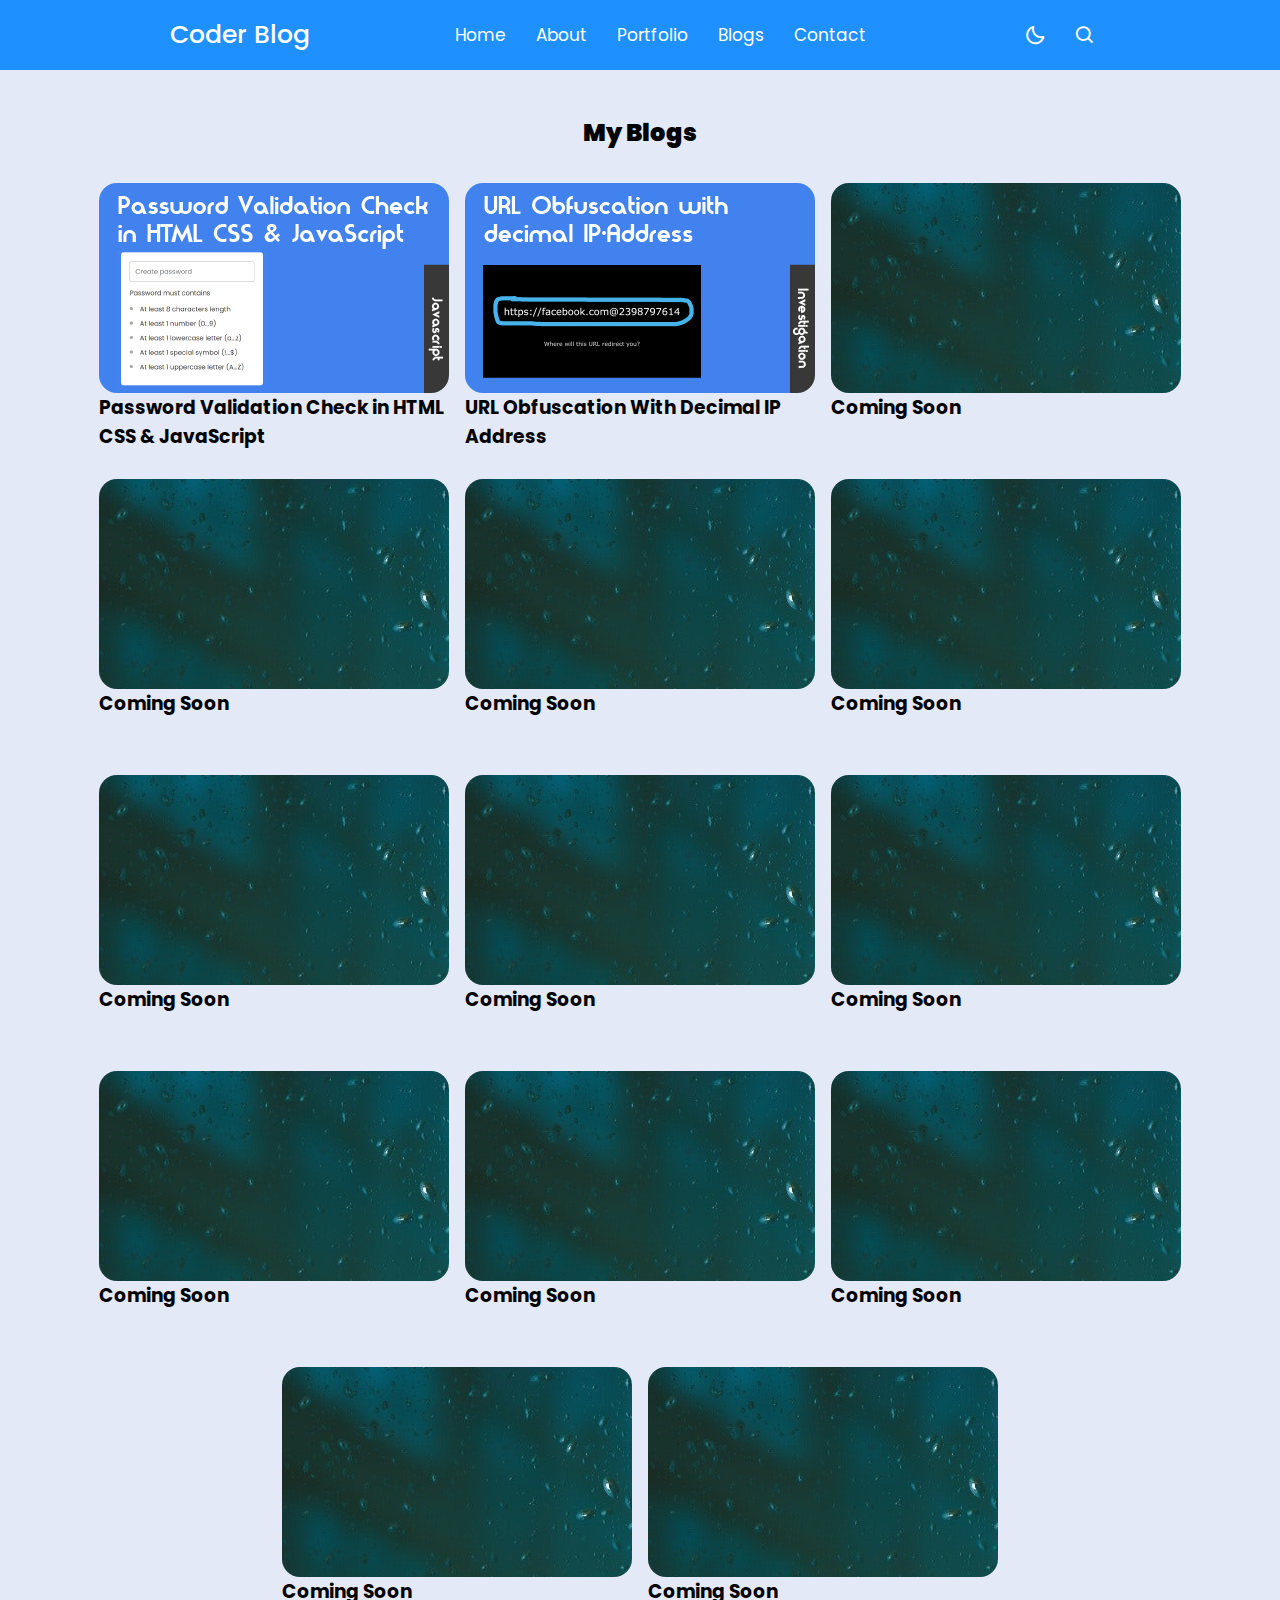
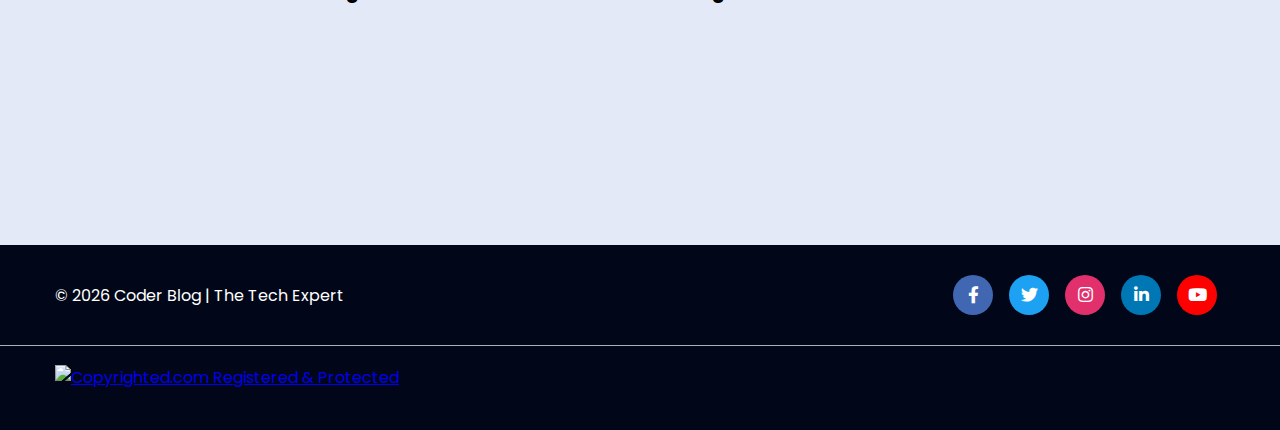
==== index.html @ 4d16ce13 "Updated" ====
<!DOCTYPE html>
<!-- Developed By A.H. Abir (Ashfaque Hossain Abir)-->
<html lang="en">
<head>
    <meta charset="UTF-8">
    <meta http-equiv="X-UA-Compatible" content="IE=edge">
    <meta name="title" content="Blogs - Coder Blog | The Tech Expert">
    <meta name="description" content="Hi, I'm a Web Developer, Graphic Designer and Content Writer based in Bangladesh. I love to provide awesome services to my lovely clients. Hire me now!">
    <meta property="og:image" content="images/blogs_preview_1.png" />
    <meta property="og:type" content="website" />
    <meta property="og:url" content="https://coderblogweb.github.io/my-blogs/"/>
    <meta property="og:title" content="Blogs - Coder Blog | The Tech Expert" />
    <meta property="og:description" content="Hi, I'm a Web Developer, Graphic Designer and Content Writer based in Bangladesh. Hire me now!"/>
    <meta property="twitter:card" content="summary_large_image">
    <meta property="twitter:url" content="https://coderblogweb.github.io/my-blogs/">
    <meta property="twitter:title" content="Blogs - Coder Blog | The Tech Expert">
    <meta property="twitter:description" content="Hi, I'm a Web Developer, Graphic Designer and Content Writer based in Bangladesh. Hire me now!">
    <meta property="twitter:image" content="images/blogs_preview_1.png">
    <meta name="viewport" content="width=device-width, initial-scale=1.0">

    <!-- ===== CSS ===== -->
    <link rel="stylesheet" href="css/main.css">

    <!-- Fontawesome CDN Link -->
    <link rel="stylesheet" href="https://cdnjs.cloudflare.com/ajax/libs/font-awesome/5.15.2/css/all.min.css"/>
        
    <!-- ===== Boxicons CSS ===== -->
    <link href='https://unpkg.com/boxicons@2.1.1/css/boxicons.min.css' rel='stylesheet'>

    <title>Blogs - Coder Blog | The Tech Expert</title>
    <link rel="icon" href="images/icon.png" type="image/x-icon">
</head>
<body>
    <!--NavBar Section-->
    <nav>
        <div class="nav-bar">
            <i class='bx bx-menu sidebarOpen' ></i>
            <span class="logo navLogo"><a href="#">Coder Blog</a></span>

            <div class="menu">
                <div class="logo-toggle">
                    <span class="logo"><a href="#">Coder Blog</a></span>
                    <i class='bx bx-x siderbarClose'></i>
                </div>

                <ul class="nav-links">
                    <li><a href="https://coderblogweb.github.io/">Home</a></li>
                    <li><a href="https://ashfaquehossainabir.github.io/my-cv/">About</a></li>
                    <li><a href="https://ashfaquehossainabir.github.io/">Portfolio</a></li>
                    <li><a href="https://abirett.wordpress.com/blog/">Blogs</a></li>
                    <li><a href="https://ashfaquehossaincontact.wordpress.com/">Contact</a></li>
                </ul>
            </div>

            <div class="darkLight-searchBox">
                <div class="dark-light">
                    <i class='bx bx-moon moon'></i>
                    <i class='bx bx-sun sun'></i>
                </div>

                <div class="searchBox">
                   <div class="searchToggle">
                    <i class='bx bx-x cancel'></i>
                    <i class='bx bx-search search'></i>
                   </div>

                    <div class="search-field">
                        <input type="text" placeholder="Type a category & press Enter...">
                        <i class="bx bx-search"></i>
                    </div>
                </div>
            </div>
        </div>
    </nav>

    <!--My Blogs Section-->
    <div class="container">
        <h2 class="dark" style="text-align:center;"><b>My Blogs</b></h2>
        <br>
        <div class="images">
            <div class="image-box" data-name="javascript">
                <a href="blogs/password validation in javascript.html" style="text-decoration: none;">
                    <div class="blog-item shadow-dark">
                        <div class="details">
                          <span class="term">Javascript</span>
                          <h4 class="title">Password Validation Check in HTML CSS & JavaScript</h4>
                        </div>
                        <div class="thumb">
                          <img id="myImg" src="images/blog images/blog_thumb_01.png" alt="blog image 1" />
                          <div class="mask"></div>
                        </div>
                      </div>
                </a>
                <h3 class="dark" style="cursor: pointer;">Password Validation Check in HTML CSS & JavaScript</h3>
            </div>



            <div class="image-box" data-name="investigation">
                <a href="blogs/url-obfuscation-with-decimal-ip-address.html" style="text-decoration: none;">
                    <div class="blog-item shadow-dark">
                        <div class="details">
                          <span class="term">Investigation</span>
                          <h4 class="title">URL Obfuscation With Decimal IP Address</h4>
                        </div>
                        <div class="thumb">
                          <img id="myImg" src="images/blog images/blog_thumb_02.png" alt="blog image 2" />
                          <div class="mask"></div>
                        </div>
                      </div>
                </a>
                <h3 class="dark" style="cursor: pointer;">URL Obfuscation With Decimal IP Address</h3>
            </div>


            <div class="image-box" data-name="comingsoon">
                <a href="#" style="text-decoration: none;">
                    <div class="blog-item shadow-dark">
                        <div class="details">
                          <span class="term">Coming Soon</span>
                          <h4 class="title">Coming Soon</h4>
                        </div>
                        <div class="thumb">
                          <img id="myImg" src="images/blog images/02.jpg" alt="foodycious" />
                          <div class="mask"></div>
                        </div>
                      </div>
                </a>
                <h3 class="dark" style="cursor: pointer;">Coming Soon</h3>
            </div>


            <div class="image-box" data-name="comingsoon">
              <a href="#" style="text-decoration: none;">
                  <div class="blog-item shadow-dark">
                      <div class="details">
                        <span class="term">Coming Soon</span>
                        <h4 class="title">Coming Soon</h4>
                      </div>
                      <div class="thumb">
                        <img id="myImg" src="images/blog images/02.jpg" alt="foodycious" />
                        <div class="mask"></div>
                      </div>
                    </div>
              </a>
              <h3 class="dark" style="cursor: pointer;">Coming Soon</h3>
            </div>


            <div class="image-box" data-name="comingsoon">
              <a href="#" style="text-decoration: none;">
                  <div class="blog-item shadow-dark">
                      <div class="details">
                        <span class="term">Coming Soon</span>
                        <h4 class="title">Coming Soon</h4>
                      </div>
                      <div class="thumb">
                        <img id="myImg" src="images/blog images/02.jpg" alt="foodycious" />
                        <div class="mask"></div>
                      </div>
                    </div>
              </a>
              <h3 class="dark" style="cursor: pointer;">Coming Soon</h3>
            </div>


            <div class="image-box" data-name="comingsoon">
              <a href="#" style="text-decoration: none;">
                  <div class="blog-item shadow-dark">
                      <div class="details">
                        <span class="term">Coming Soon</span>
                        <h4 class="title">Coming Soon</h4>
                      </div>
                      <div class="thumb">
                        <img id="myImg" src="images/blog images/02.jpg" alt="foodycious" />
                        <div class="mask"></div>
                      </div>
                    </div>
              </a>
              <h3 class="dark" style="cursor: pointer;">Coming Soon</h3>
            </div>


            <div class="image-box" data-name="comingsoon">
              <a href="#" style="text-decoration: none;">
                  <div class="blog-item shadow-dark">
                      <div class="details">
                        <span class="term">Coming Soon</span>
                        <h4 class="title">Coming Soon</h4>
                      </div>
                      <div class="thumb">
                        <img id="myImg" src="images/blog images/02.jpg" alt="foodycious" />
                        <div class="mask"></div>
                      </div>
                    </div>
              </a>
              <h3 class="dark" style="cursor: pointer;">Coming Soon</h3>
            </div>


            <div class="image-box" data-name="comingsoon">
              <a href="#" style="text-decoration: none;">
                  <div class="blog-item shadow-dark">
                      <div class="details">
                        <span class="term">Coming Soon</span>
                        <h4 class="title">Coming Soon</h4>
                      </div>
                      <div class="thumb">
                        <img id="myImg" src="images/blog images/02.jpg" alt="foodycious" />
                        <div class="mask"></div>
                      </div>
                    </div>
              </a>
              <h3 class="dark" style="cursor: pointer;">Coming Soon</h3>
            </div>


            <div class="image-box" data-name="comingsoon">
              <a href="#" style="text-decoration: none;">
                  <div class="blog-item shadow-dark">
                      <div class="details">
                        <span class="term">Coming Soon</span>
                        <h4 class="title">Coming Soon</h4>
                      </div>
                      <div class="thumb">
                        <img id="myImg" src="images/blog images/02.jpg" alt="foodycious" />
                        <div class="mask"></div>
                      </div>
                    </div>
              </a>
              <h3 class="dark" style="cursor: pointer;">Coming Soon</h3>
            </div>


            <div class="image-box" data-name="comingsoon">
              <a href="#" style="text-decoration: none;">
                  <div class="blog-item shadow-dark">
                      <div class="details">
                        <span class="term">Coming Soon</span>
                        <h4 class="title">Coming Soon</h4>
                      </div>
                      <div class="thumb">
                        <img id="myImg" src="images/blog images/02.jpg" alt="foodycious" />
                        <div class="mask"></div>
                      </div>
                    </div>
              </a>
              <h3 class="dark" style="cursor: pointer;">Coming Soon</h3>
            </div>


            <div class="image-box" data-name="comingsoon">
              <a href="#" style="text-decoration: none;">
                  <div class="blog-item shadow-dark">
                      <div class="details">
                        <span class="term">Coming Soon</span>
                        <h4 class="title">Coming Soon</h4>
                      </div>
                      <div class="thumb">
                        <img id="myImg" src="images/blog images/02.jpg" alt="foodycious" />
                        <div class="mask"></div>
                      </div>
                    </div>
              </a>
              <h3 class="dark" style="cursor: pointer;">Coming Soon</h3>
            </div>


            <div class="image-box" data-name="comingsoon">
              <a href="#" style="text-decoration: none;">
                  <div class="blog-item shadow-dark">
                      <div class="details">
                        <span class="term">Coming Soon</span>
                        <h4 class="title">Coming Soon</h4>
                      </div>
                      <div class="thumb">
                        <img id="myImg" src="images/blog images/02.jpg" alt="foodycious" />
                        <div class="mask"></div>
                      </div>
                    </div>
              </a>
              <h3 class="dark" style="cursor: pointer;">Coming Soon</h3>
            </div>


            <div class="image-box" data-name="comingsoon">
              <a href="#" style="text-decoration: none;">
                  <div class="blog-item shadow-dark">
                      <div class="details">
                        <span class="term">Coming Soon</span>
                        <h4 class="title">Coming Soon</h4>
                      </div>
                      <div class="thumb">
                        <img id="myImg" src="images/blog images/02.jpg" alt="foodycious" />
                        <div class="mask"></div>
                      </div>
                    </div>
              </a>
              <h3 class="dark" style="cursor: pointer;">Coming Soon</h3>
            </div>


            <div class="image-box" data-name="comingsoon">
              <a href="#" style="text-decoration: none;">
                  <div class="blog-item shadow-dark">
                      <div class="details">
                        <span class="term">Coming Soon</span>
                        <h4 class="title">Coming Soon</h4>
                      </div>
                      <div class="thumb">
                        <img id="myImg" src="images/blog images/02.jpg" alt="foodycious" />
                        <div class="mask"></div>
                      </div>
                    </div>
              </a>
              <h3 class="dark" style="cursor: pointer;">Coming Soon</h3>
            </div>

        </div>
    </div>

    <br>
    <br>
    <br>
    <br>
    <br>
    <br>

    <!--Footer Section-->
    <footer style="background-color:#010718">
        <div class="content">
          <div class="top">
            <div class="bottom-details">
                <div class="bottom_text">
                    <span class="copyright_text" style="color:white;"> &#169; <span id="year"></span>  <a href="https://coderblogweb.github.io/" style="text-decoration:none; color:white">Coder Blog  | The Tech Expert</a></span>
                </div>
            </div>
            <div class="media-icons">
              <a href="https://www.facebook.com/ashfaquertx"><i class="fab fa-facebook-f"></i></a>
              <a href="https://twitter.com/ashfaquertc70"><i class="fab fa-twitter"></i></a>
              <a href="https://www.instagram.com/tesszedox/"><i class="fab fa-instagram"></i></a>
              <a href="https://www.linkedin.com/in/ashfaque-hossain-91151723b/"><i class="fab fa-linkedin-in"></i></a>
              <a href="https://www.youtube.com/channel/UCOPh7wtyJgve_YknUFXp0HA/about"><i class="fab fa-youtube"></i></a>
            </div>
        </div>
          
        <div class="bottom-details">
          <div class="bottom_text">
            <a class="copyrighted-badge" title="Copyrighted.com Registered &amp; Protected" target="_blank" href="https://www.copyrighted.com/website/bTa2zDH2l8aGrqxb"><img alt="Copyrighted.com Registered &amp; Protected" border="0" width="125" height="25" srcset="https://static.copyrighted.com/badges/125x25/04_2_2x.png 2x" src="https://static.copyrighted.com/badges/125x25/04_2.png" /></a><script src="https://static.copyrighted.com/badges/helper.js"></script>
          </div>
        </div>
    </footer>

    <!-- JS Files -->
    <script src="js/script.js"></script>
    <script src="js/script2.js"></script>

</body>
</html>
---- css/main.css ----
/* ===== Google Font Import - Poppins ===== */
@import url('https://fonts.googleapis.com/css2?family=Poppins:wght@300;400;500;600&display=swap');

*{
    margin: 0;
    padding: 0;
    box-sizing: border-box;
    font-family: 'Poppins', sans-serif;
    transition: all 0.4s ease;;
}


/* ===== Colours ===== */
:root{
    --body-color: #E4E9F7;
    --nav-color: #4070F4;
    --side-nav: #010718;
    --text-color: #FFF;
    --search-bar: #F2F2F2;
    --search-text: #010718;
}

body{
    height: 100vh;
    background-color: var(--body-color);
}

body.dark{
    --body-color: #18191A;
    --nav-color: #242526;
    --side-nav: #242526;
    --text-color: #CCC;
    --search-bar: #242526;
}

body.dark div {
    color:white;
}


/* Custom Scrollbar */
::selection{
    background-color:#888 ;
    color: white;
}
::-webkit-scrollbar{
    width: 8px;
}
::-webkit-scrollbar-track{
    background-color: #f9f1ec;
}
::-webkit-scrollbar-thumb{
    border-radius: 1rem;
    background-color: #888;
}
::-webkit-scrollbar-thumb:hover{
    border-radius: 1rem;
    background-color: #555;
}


/* NavBar Section */
nav{
    position: fixed;
    top: 0;
    left: 0;
    height: 70px;
    width: 100%;
    background-color: dodgerblue;
    z-index: 100;
}

body.dark nav{
    border: 1px solid #393838;
    background-color: #242526;

}

nav .nav-bar{
    position: relative;
    height: 100%;
    max-width: 1000px;
    width: 100%;
    background-color: dodgerblue;
    margin: 0 auto;
    padding: 0 30px;
    display: flex;
    align-items: center;
    justify-content: space-between;
}

body.dark nav .nav-bar {
    background-color: #242526;
}

nav .nav-bar .sidebarOpen{
    color: var(--text-color);
    font-size: 25px;
    padding: 5px;
    cursor: pointer;
    display: none;
}

nav .nav-bar .logo a{
    font-size: 25px;
    font-weight: 500;
    color: var(--text-color);
    text-decoration: none;
}

.menu .logo-toggle{
    display: none;
}

.nav-bar .nav-links{
    display: flex;
    align-items: center;
}

.nav-bar .nav-links li{
    margin: 0 5px;
    list-style: none;
}

.nav-links li a{
    position: relative;
    font-size: 17px;
    font-weight: 400;
    color: var(--text-color);
    text-decoration: none;
    padding: 10px;
}

.nav-links li a::before{
    content: '';
    position: absolute;
    left: 50%;
    bottom: 0;
    transform: translateX(-50%);
    height: 6px;
    width: 6px;
    border-radius: 50%;
    background-color: var(--text-color);
    opacity: 0;
    transition: all 0.3s ease;
}

.nav-links li:hover a::before{
    opacity: 1;
}

.nav-bar .darkLight-searchBox{
    display: flex;
    align-items: center;
}

.darkLight-searchBox .dark-light,
.darkLight-searchBox .searchToggle{
    height: 40px;
    width: 40px;
    display: flex;
    align-items: center;
    justify-content: center;
    margin: 0 5px;
}

.dark-light i,
.searchToggle i{
    position: absolute;
    color: var(--text-color);
    font-size: 22px;
    cursor: pointer;
    transition: all 0.3s ease;
}

.dark-light i.sun{
    opacity: 0;
    pointer-events: none;
}

.dark-light.active i.sun{
    opacity: 1;
    pointer-events: auto;
}

.dark-light.active i.moon{
    opacity: 0;
    pointer-events: none;
}

.searchToggle i.cancel{
    opacity: 0;
    pointer-events: none;
}

.searchToggle.active i.cancel{
    opacity: 1;
    pointer-events: auto;
}

.searchToggle.active i.search{
    opacity: 0;
    pointer-events: none;
}

.searchBox{
    position: relative;
}

.searchBox .search-field{
    position: absolute;
    bottom: -85px;
    right: 5px;
    height: 50px;
    width: 300px;
    display: flex;
    align-items: center;
    background-color: dodgerblue;
    padding: 3px;
    border-radius: 6px;
    box-shadow: 0 5px 5px rgba(0, 0, 0, 0.1);
    opacity: 0;
    pointer-events: none;
    transition: all 0.3s ease;
}

.searchToggle.active ~ .search-field{
    bottom: -74px;
    opacity: 1;
    pointer-events: auto;
}

.search-field::before{
    content: '';
    position: absolute;
    right: 14px;
    top: -4px;
    height: 12px;
    width: 12px;
    background-color: dodgerblue;
    transform: rotate(-45deg);
    z-index: -1;
}

.search-field input{
    height: 100%;
    width: 100%;
    padding: 0 45px 0 15px;
    outline: none;
    border: none;
    border-radius: 4px;
    font-size: 14px;
    font-weight: 400;
    color: var(--search-text);
    background-color: var(--search-bar);
}

body.dark .search-field input{
    color: var(--text-color);
}

.search-field i{
    position: absolute;
    color: var(--nav-color);
    right: 15px;
    font-size: 22px;
    cursor: pointer;
}

body.dark .search-field i{
    color: var(--text-color);
}

@media (max-width: 790px) {
    nav .nav-bar .sidebarOpen{
        display: block;
    }

    .menu{
        position: fixed;
        height: 100%;
        width: 320px;
        left: -100%;
        top: 0;
        padding: 20px;
        background-color: var(--side-nav);
        z-index: 100;
        transition: all 0.4s ease;
    }

    nav.active .menu{
        left: -0%;
    }

    nav.active .nav-bar .navLogo a{
        opacity: 0;
        transition: all 0.3s ease;
    }

    .menu .logo-toggle{
        display: block;
        width: 100%;
        display: flex;
        align-items: center;
        justify-content: space-between;
    }

    .logo-toggle .siderbarClose{
        color: var(--text-color);
        font-size: 35px;
        cursor: pointer;
    }

    .nav-bar .nav-links{
        flex-direction: column;
        padding-top: 30px;
    }

    .nav-links li a{
        display: block;
        margin-top: 20px;
    }
}


/* My Blog Images Gallery */
.container{
    position: relative;
    min-height: 100vh;
    max-width: 1200px;
    width: 100%;
    margin: 0 auto;
    margin-top: 75px;
    padding: 40px 20px;
}

.container .images .image-box{
    position: relative;
    height: 280px;
    width: 350px;
    border-radius: 6px;
    overflow: hidden;
}
.images{
    width: 100%;
    display: flex;
    justify-content: center;
    flex-wrap: wrap;
}
.images .image-box{
    margin: 8px;
}



/* ==== Blog Items ==== */
.blog-item {
    height: 210px;
    position: relative;
    overflow: hidden;
    cursor: pointer;
    border-radius: 18px;
  }
  
  .blog-item .thumb {
    overflow: hidden;
  }
  
  .blog-item .details {
    color: #fff;
    position: absolute;
    height: 100%;
    width: 100%;
    z-index: 1;
  }
  
  .blog-item .details h4 {
    color: #fff;
    font-size: 20px;
    margin: 0 0 10px;
    padding: 0 20px;
    opacity: 0;
    -webkit-transform: translateY(30px);
    -ms-transform: translateY(30px);
    transform: translateY(30px);
    -webkit-transition: all cubic-bezier(0.075, 0.82, 0.165, 1) 1s;
    -o-transition: all cubic-bezier(0.075, 0.82, 0.165, 1) 1s;
    transition: all cubic-bezier(0.075, 0.82, 0.165, 1) 1s;
    position: absolute;
    top: 60px;
  }
  
  .blog-item .details span.term {
    color: #fff;
    background: dodgerblue;
    border-bottom-left-radius: 15px;
    border-bottom-right-radius: 15px;
    font-size: 14px;
    opacity: 0;
    display: inline-block;
    padding: 3px 10px;
    position: absolute;
    top: 0;
    left: 20px;
    -webkit-transform: translateY(-40px);
    -ms-transform: translateY(-40px);
    transform: translateY(-40px);
    -webkit-transition: all cubic-bezier(0.075, 0.82, 0.165, 1) 1s;
    -o-transition: all cubic-bezier(0.075, 0.82, 0.165, 1) 1s;
    transition: all cubic-bezier(0.075, 0.82, 0.165, 1) 1s;
  }
  
  .blog-item .details .more-button {
    color: #fff;
    font-size: 20px;
    display: block;
    background: dodgerblue;
    border-radius: 100%;
    height: 40px;
    line-height: 42px;
    text-align: center;
    position: absolute;
    bottom: 20px;
    left: 20px;
    width: 40px;
    opacity: 0;
    -webkit-transition: all 0.3s ease-in-out;
    -o-transition: all 0.3s ease-in-out;
    transition: all 0.3s ease-in-out;
  }
  
  .blog-item .mask {
    background: #18191a;
    position: absolute;
    left: 0;
    top: 0;
    opacity: 0;
    height: 100%;
    width: 100%;
    -webkit-transition: all 0.3s ease-in-out;
    -o-transition: all 0.3s ease-in-out;
    transition: all 0.3s ease-in-out;
  }
  
  .blog-item:hover .mask {
    opacity: 0.90;
  }
  
  .blog-item:hover .details h4,
  .blog-item:hover .details span {
    opacity: 1;
    -webkit-transform: translateY(0);
    -ms-transform: translateY(0);
    transform: translateY(0);
  }
  
  .blog-item:hover .details .more-button {
    opacity: 1;
}






@media (max-width: 700px) {
    .container{
        position: relative;
        min-height: 100vh;
        max-width: 1000px;
        width: 100%;
        margin: 0 auto;
        margin-top: 100px;
        padding: 40px 20px;
    }
}



/* Footer Section */
footer{
    position: relative;
    background: #140B5C;
    width: 100%;
    bottom: 0;
    left: 0;
  
}

  
footer::before{
    content: '';
    position: absolute;
    left: 0;
    top: 100px;
    height: 1px;
    width: 100%;
    background: #AFAFB6;
}

footer .content{
    max-width: 1250px;
    margin: auto;
    padding: 30px 40px 40px 40px;
}

footer .content .top{
    display: flex;
    align-items: center;
    justify-content: space-between;
    margin-bottom: 50px;
}

.content .top .logo-details{
    color: #fff;
    font-size: 30px;
}

.content .top .media-icons{
    display: flex;
}

.content .top .media-icons a{
    height: 40px;
    width: 40px;
    margin: 0 8px;
    border-radius: 50%;
    text-align: center;
    line-height: 40px;
    color: #fff;
    font-size: 17px;
    text-decoration: none;
    transition: all 0.4s ease;
}

.top .media-icons a:nth-child(1){
    background: #4267B2;
}

.top .media-icons a:nth-child(1):hover{
    color: #4267B2;
    background: #fff;
}

.top .media-icons a:nth-child(2){
    background: #1DA1F2;
}

.top .media-icons a:nth-child(2):hover{
    color: #1DA1F2;
    background: #fff;
}

.top .media-icons a:nth-child(3){
    background: #E1306C;
}
  
.top .media-icons a:nth-child(3):hover{
    color: #E1306C;
    background: #fff;
}

.top .media-icons a:nth-child(4){
    background: #0077B5;
}

.top .media-icons a:nth-child(4):hover{
    color: #0077B5;
    background: #fff;
}

.top .media-icons a:nth-child(5){
    background: #FF0000;
}

.top .media-icons a:nth-child(5):hover{
    color: #FF0000;
    background: #fff;
}








/* Media Queries */

@media (max-width: 900px) {
    footer .content .link-boxes{
      flex-wrap: wrap;
}

    footer .content .link-boxes .input-box{
      width: 40%;
      margin-top: 10px;
}
}

@media (max-width: 700px){
    footer{
      position: relative;
    }

    .content .top .logo-details{
      font-size: 26px;
    }

    .content .top .media-icons a{
      height: 35px;
      width: 35px;
      font-size: 14px;
      line-height: 35px;
    }
    footer .content .link-boxes .box{
      width: calc(100% / 3 - 10px);
    }
    footer .content .link-boxes .input-box{
      width: 60%;
    }
    .bottom-details .bottom_text span,
    .bottom-details .bottom_text a{
      font-size: 12px;
    }
}

@media (max-width: 520px){
    footer::before{
      top: 145px;
    }
    footer .content .top{
      flex-direction: column;
    }
    .content .top .media-icons{
      margin-top: 16px;
    }
    footer .content .link-boxes .box{
      width: calc(100% / 2 - 10px);
    }
    footer .content .link-boxes .input-box{
      width: 100%;
    }
}
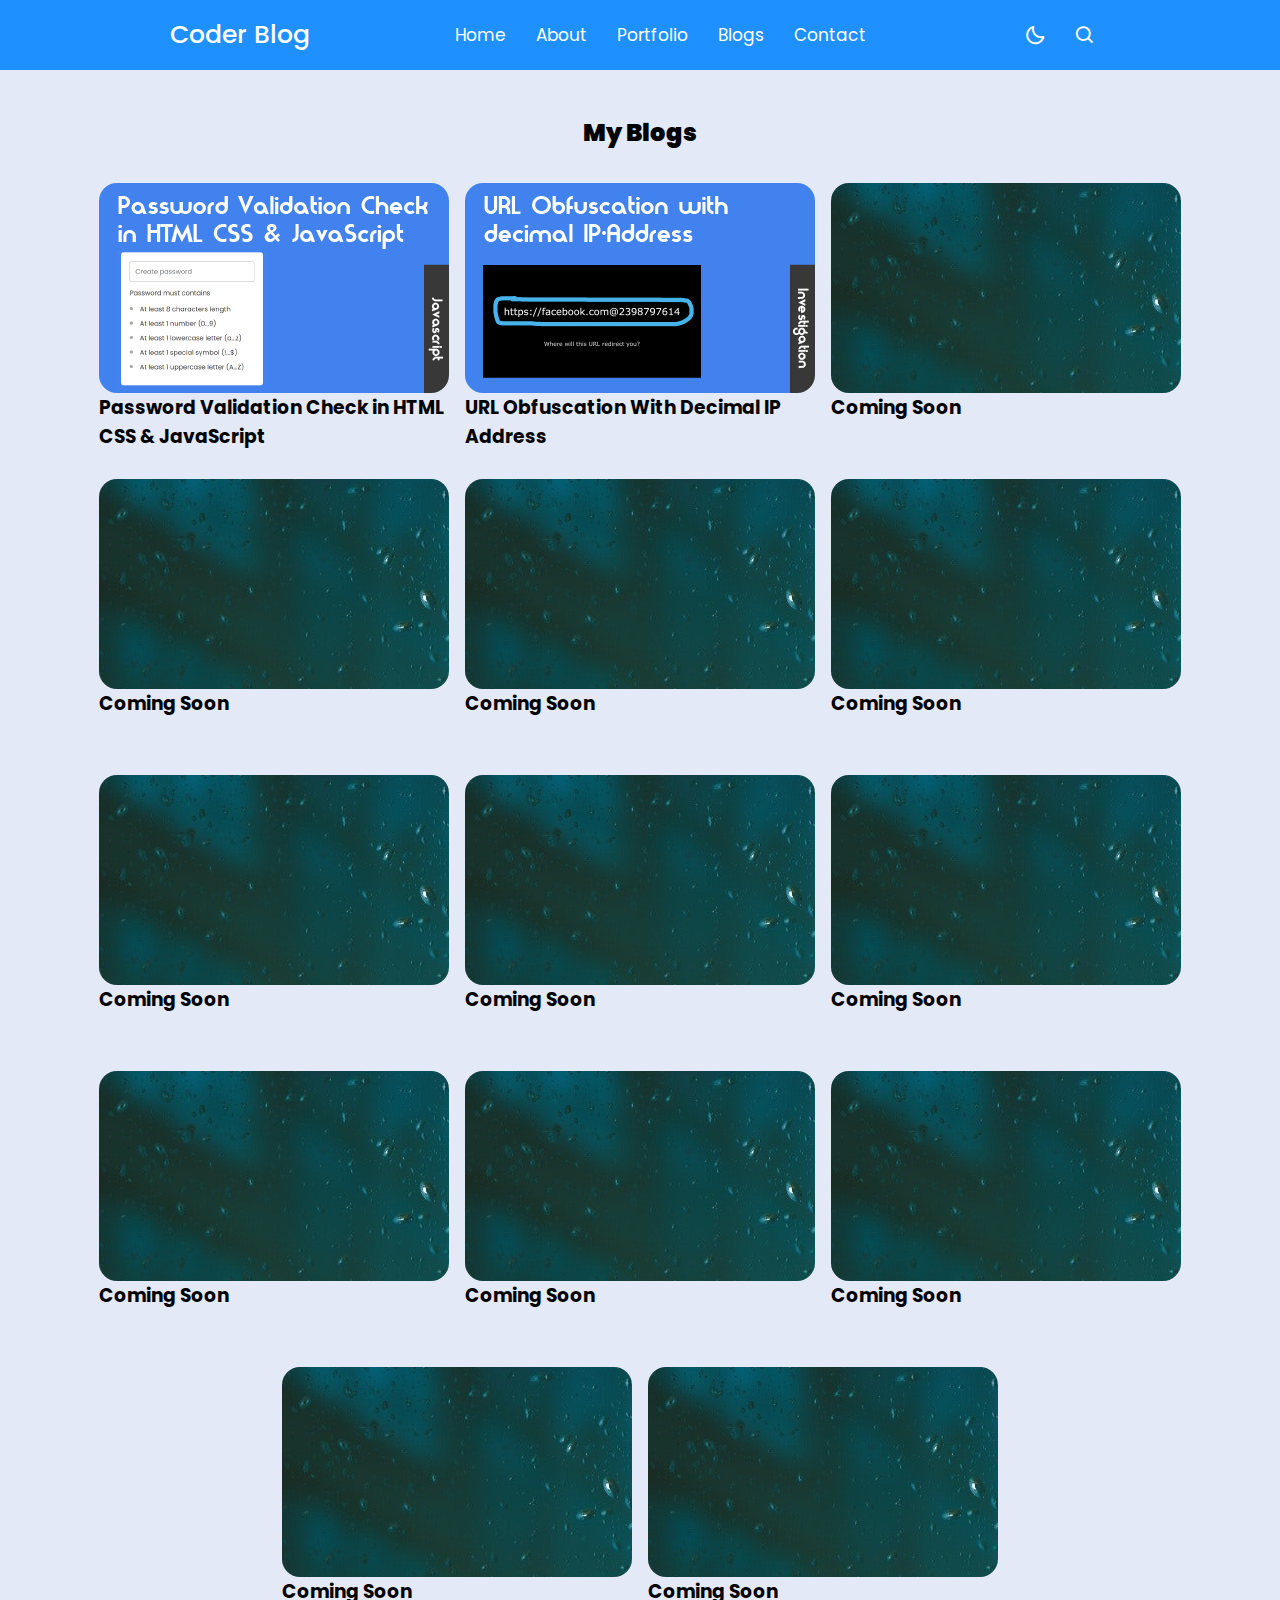
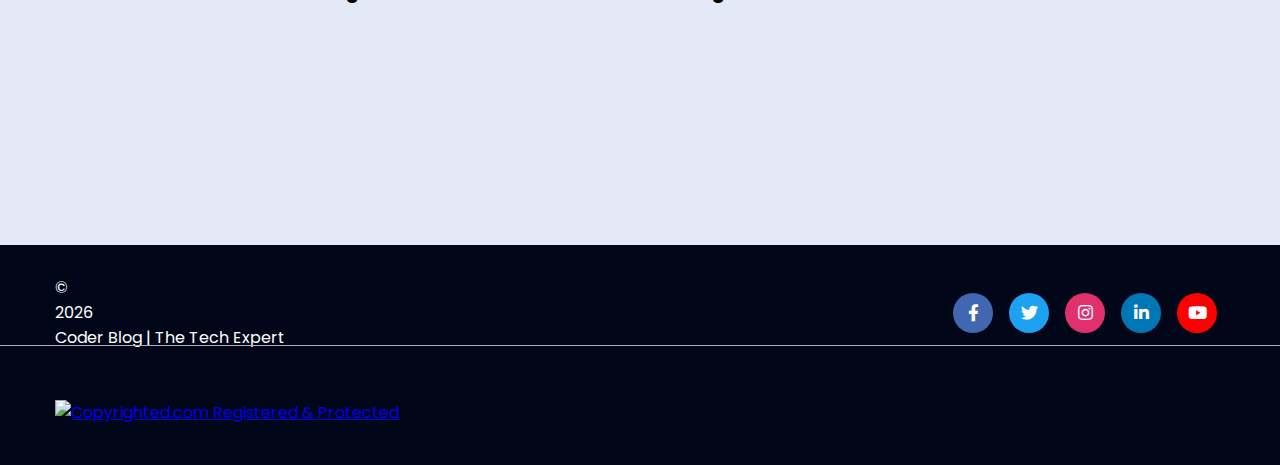
==== commit 35f04a40: "Updated" ====
--- a/index.html
+++ b/index.html
@@ -332,7 +332,7 @@
           <div class="top">
             <div class="bottom-details">
                 <div class="bottom_text">
-                    <span class="copyright_text" style="color:white;"> &#169; <span id="year"></span>  <a href="https://coderblogweb.github.io/" style="text-decoration:none; color:white">Coder Blog  | The Tech Expert</a></span>
+                    <span class="copyright_text" style="color:white;"> &#169; <p id="year"></p>  <a href="https://coderblogweb.github.io/" style="text-decoration:none; color:white">Coder Blog  | The Tech Expert</a></span>
                 </div>
             </div>
             <div class="media-icons">
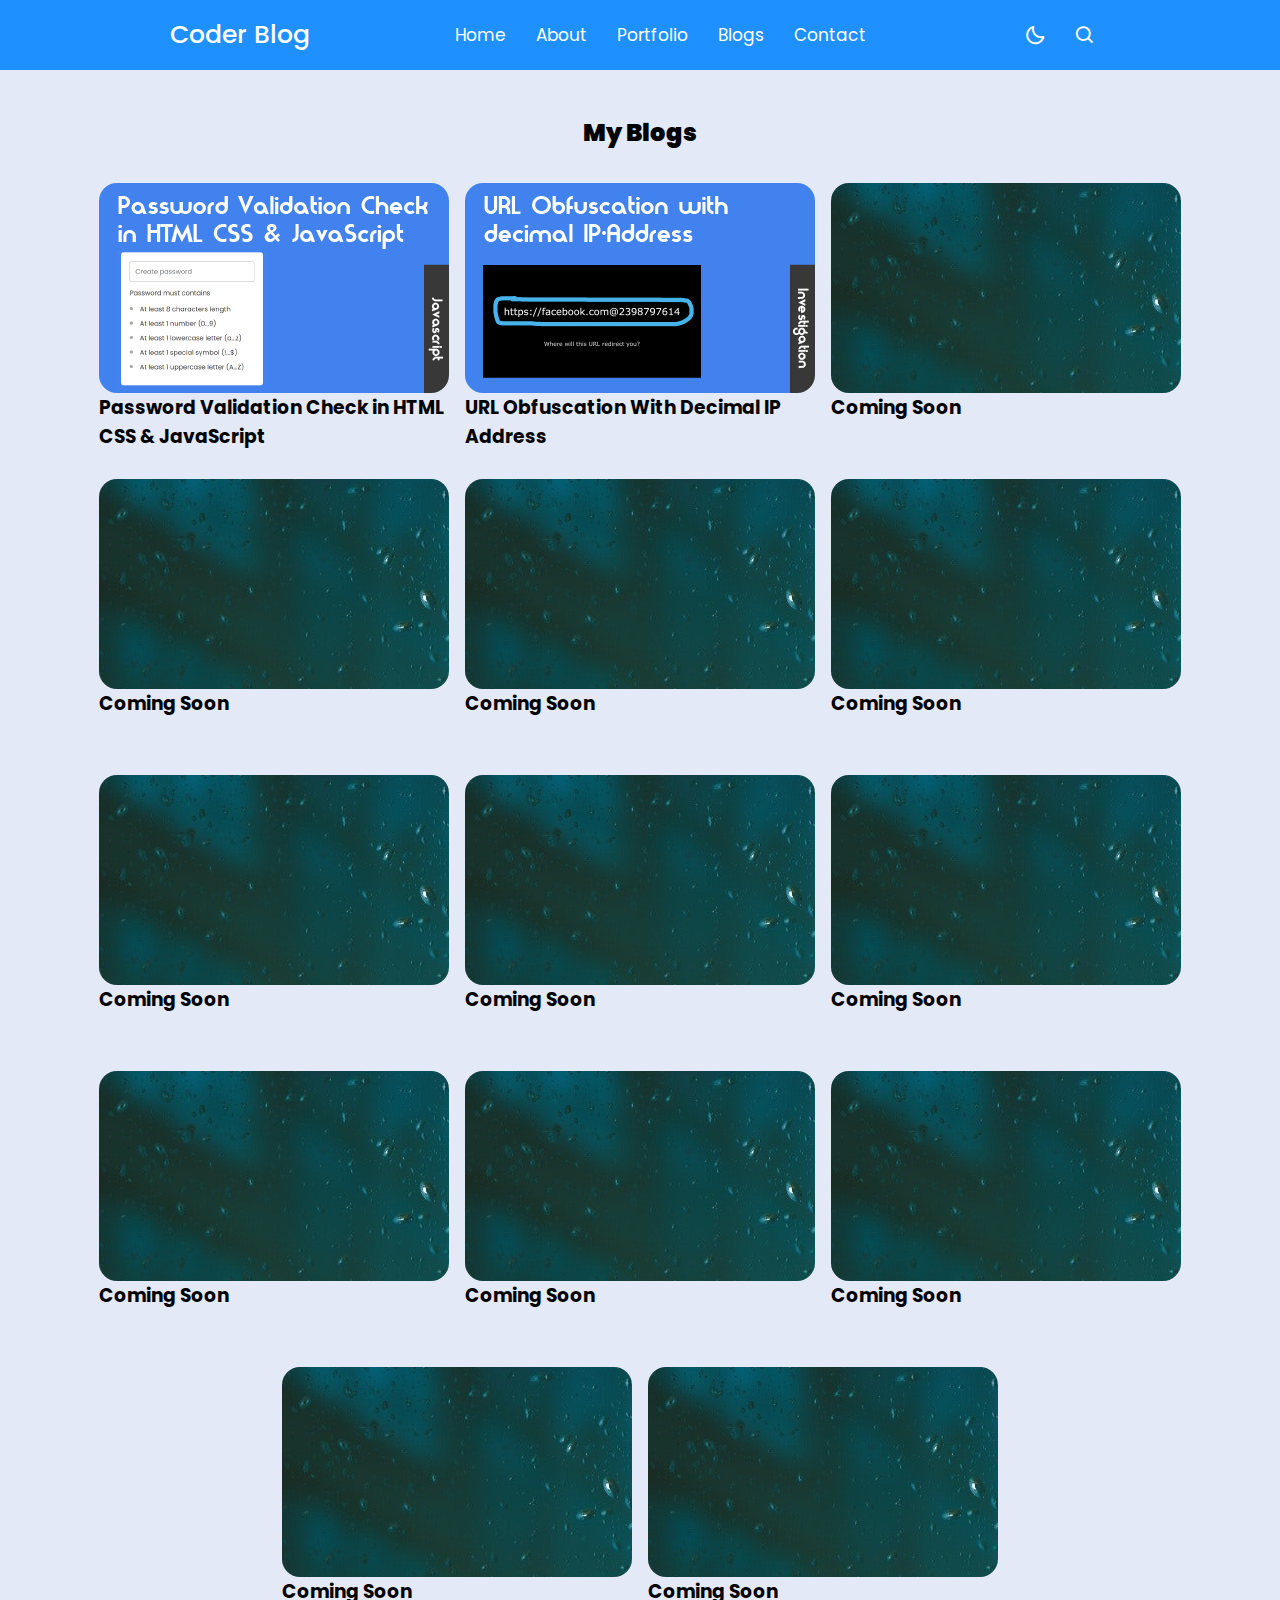
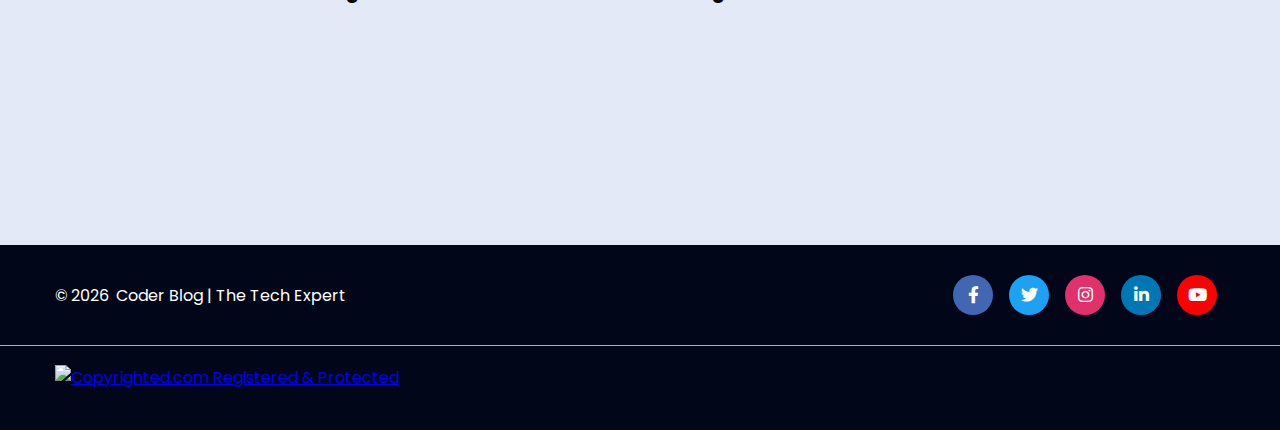
==== commit 4ceb61de: "Updated" ====
--- a/index.html
+++ b/index.html
@@ -332,7 +332,7 @@
           <div class="top">
             <div class="bottom-details">
                 <div class="bottom_text">
-                    <span class="copyright_text" style="color:white;"> &#169; <p id="year"></p>  <a href="https://coderblogweb.github.io/" style="text-decoration:none; color:white">Coder Blog  | The Tech Expert</a></span>
+                    <span class="copyright_text" style="display: flex; color:white;"> &#169; <p id="year" style="margin-right: 7px; margin-left: 3px;"></p>  <a href="https://coderblogweb.github.io/" style="text-decoration:none; color:white">Coder Blog  | The Tech Expert</a></span>
                 </div>
             </div>
             <div class="media-icons">
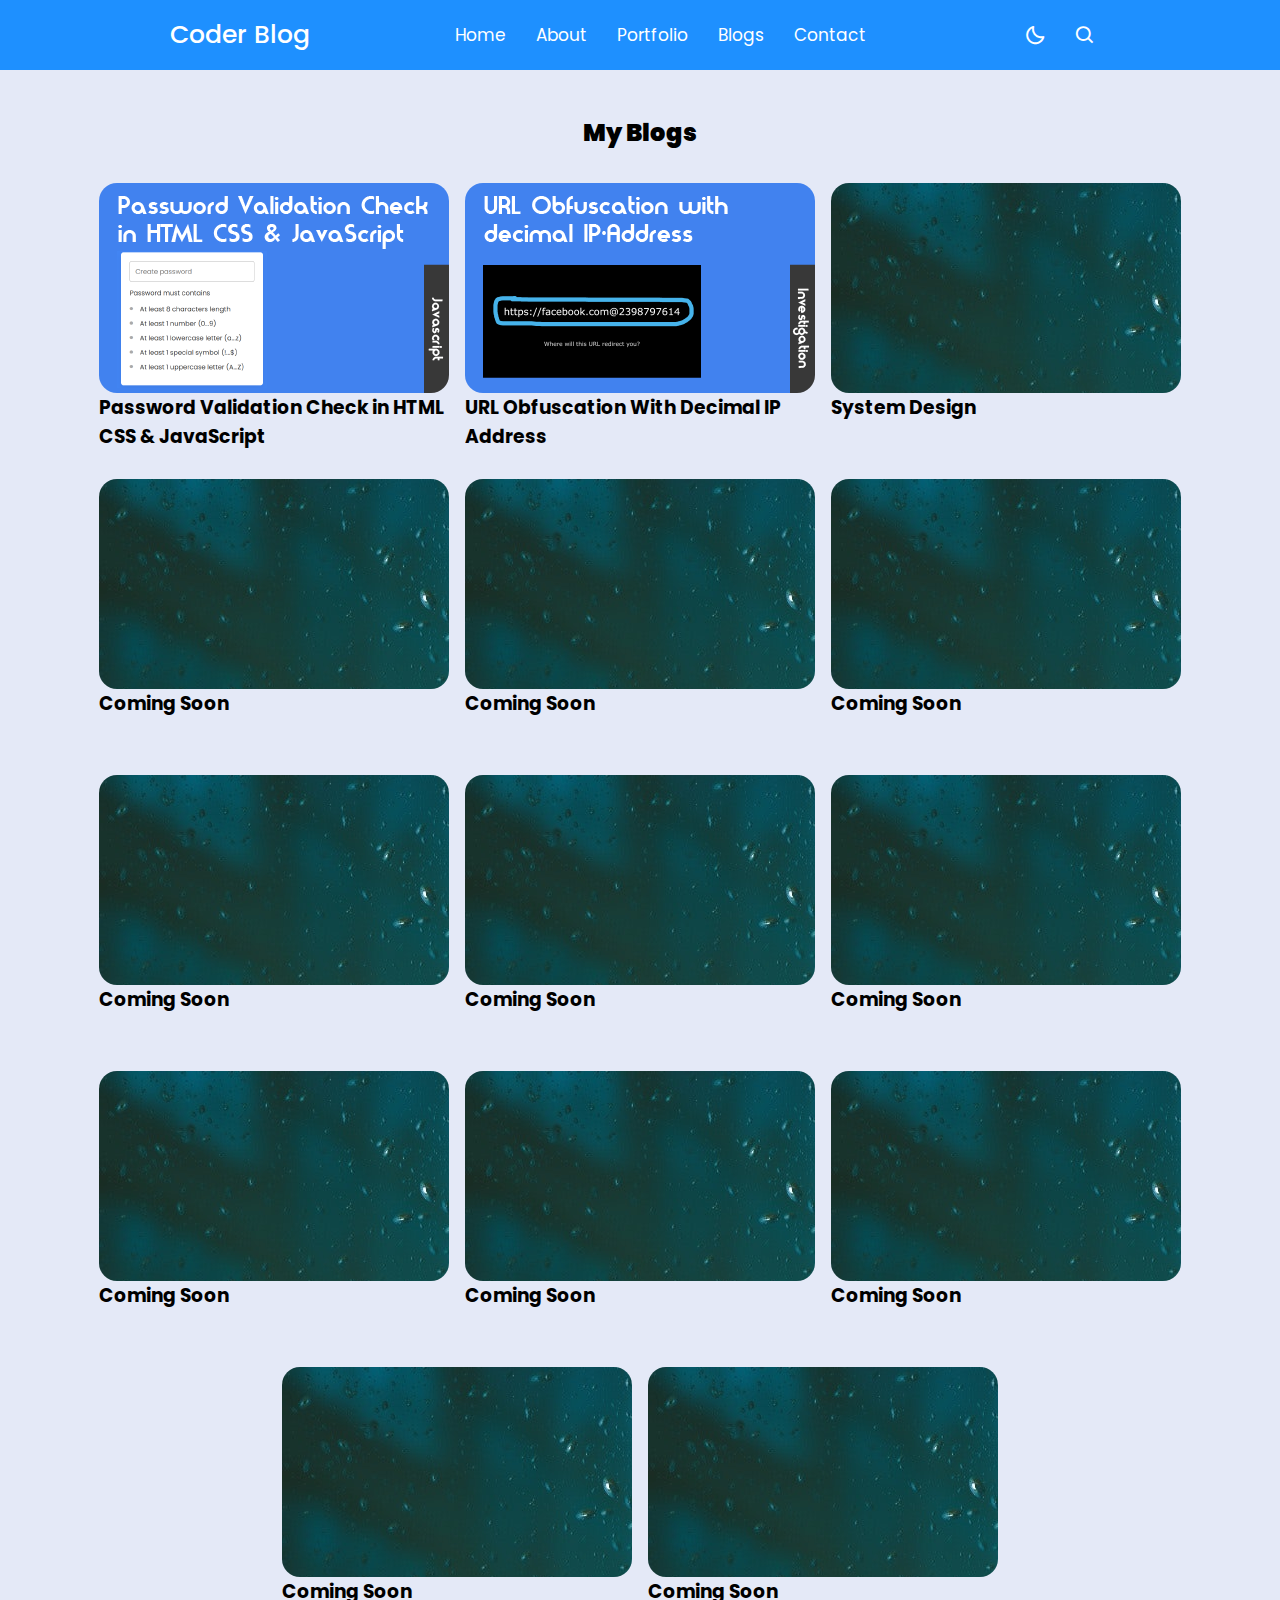
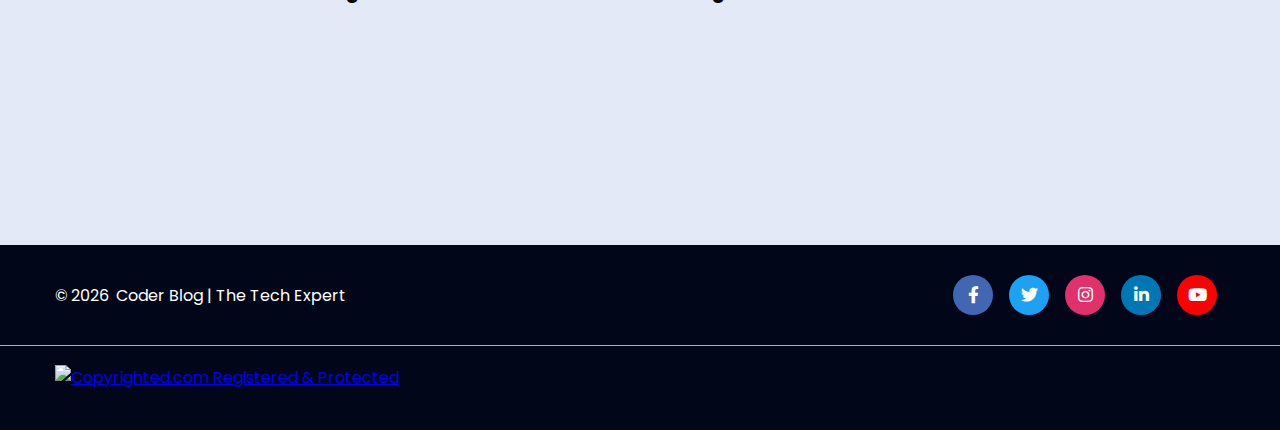
==== commit 1968dace: "Updated" ====
--- a/index.html
+++ b/index.html
@@ -35,20 +35,20 @@
     <nav>
         <div class="nav-bar">
             <i class='bx bx-menu sidebarOpen' ></i>
-            <span class="logo navLogo"><a href="#">Coder Blog</a></span>
+            <span class="logo navLogo"><a href="https://coderblogweb.github.io">Coder Blog</a></span>
 
             <div class="menu">
                 <div class="logo-toggle">
-                    <span class="logo"><a href="#">Coder Blog</a></span>
+                    <span class="logo"><a href="https://coderblogweb.github.io">Coder Blog</a></span>
                     <i class='bx bx-x siderbarClose'></i>
                 </div>
 
                 <ul class="nav-links">
-                    <li><a href="https://coderblogweb.github.io/">Home</a></li>
+                    <li><a href="https://coderblogweb.github.io">Home</a></li>
                     <li><a href="https://ashfaquehossainabir.github.io/my-cv/">About</a></li>
                     <li><a href="https://ashfaquehossainabir.github.io/">Portfolio</a></li>
                     <li><a href="https://abirett.wordpress.com/blog/">Blogs</a></li>
-                    <li><a href="https://ashfaquehossaincontact.wordpress.com/">Contact</a></li>
+                    <li><a href="https://coderblogweb.github.io/contact/">Contact</a></li>
                 </ul>
             </div>
 
@@ -114,19 +114,19 @@
 
 
             <div class="image-box" data-name="comingsoon">
-                <a href="#" style="text-decoration: none;">
+                <a href="https://coderblogweb.github.io/system-design" style="text-decoration: none;">
                     <div class="blog-item shadow-dark">
                         <div class="details">
-                          <span class="term">Coming Soon</span>
-                          <h4 class="title">Coming Soon</h4>
+                          <span class="term">system</span>
+                          <h4 class="title">System Design</h4>
                         </div>
                         <div class="thumb">
-                          <img id="myImg" src="images/blog images/02.jpg" alt="foodycious" />
+                          <img id="myImg" src="images/blog images/02.jpg" alt="blog image-3" />
                           <div class="mask"></div>
                         </div>
                       </div>
                 </a>
-                <h3 class="dark" style="cursor: pointer;">Coming Soon</h3>
+                <h3 class="dark" style="cursor: pointer;">System Design</h3>
             </div>
 
 
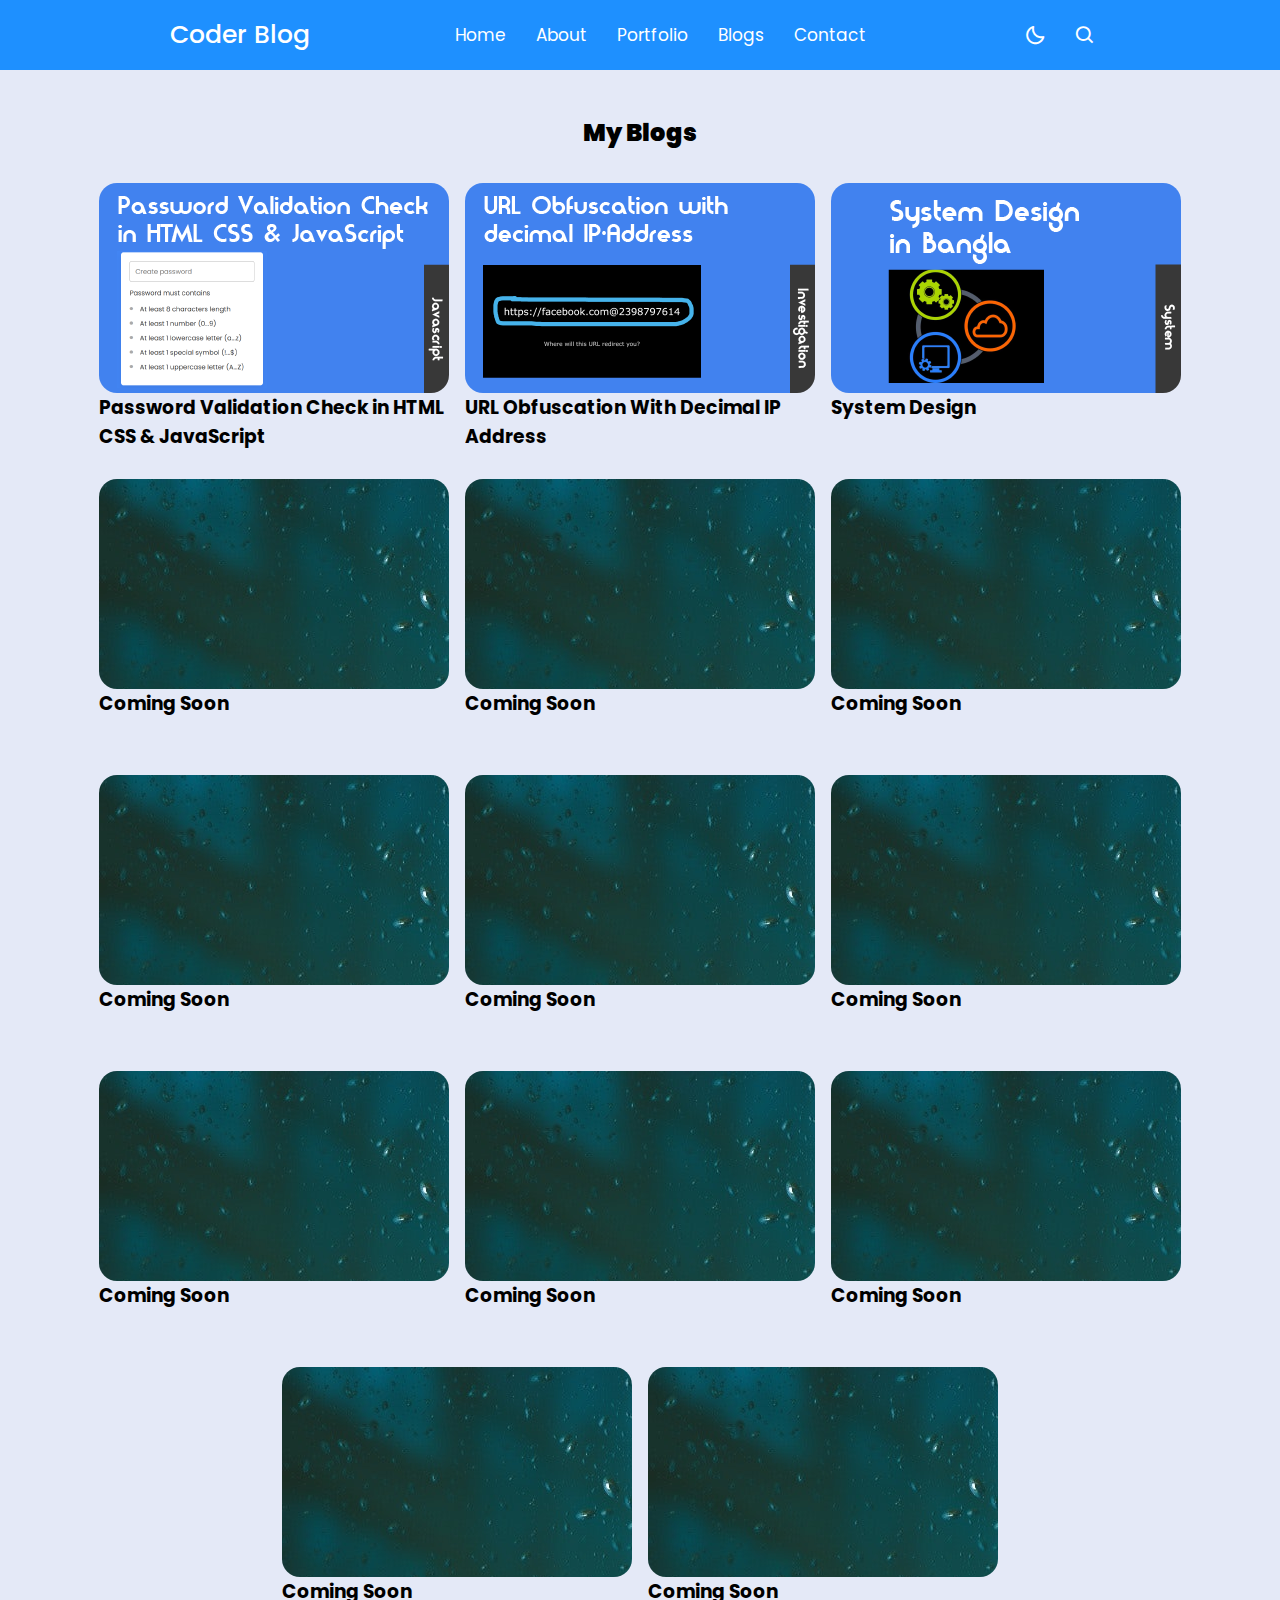
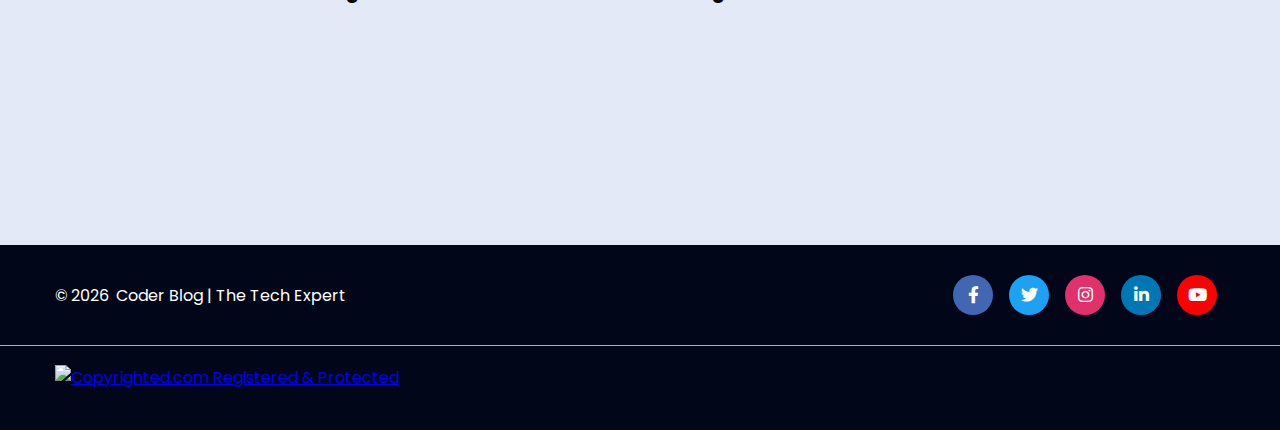
==== commit d678ac65: "Updated" ====
--- a/index.html
+++ b/index.html
@@ -121,7 +121,7 @@
                           <h4 class="title">System Design</h4>
                         </div>
                         <div class="thumb">
-                          <img id="myImg" src="images/blog images/02.jpg" alt="blog image-3" />
+                          <img id="myImg" src="images/blog images/blog_thumbnail_03.png" alt="blog image-3" />
                           <div class="mask"></div>
                         </div>
                       </div>
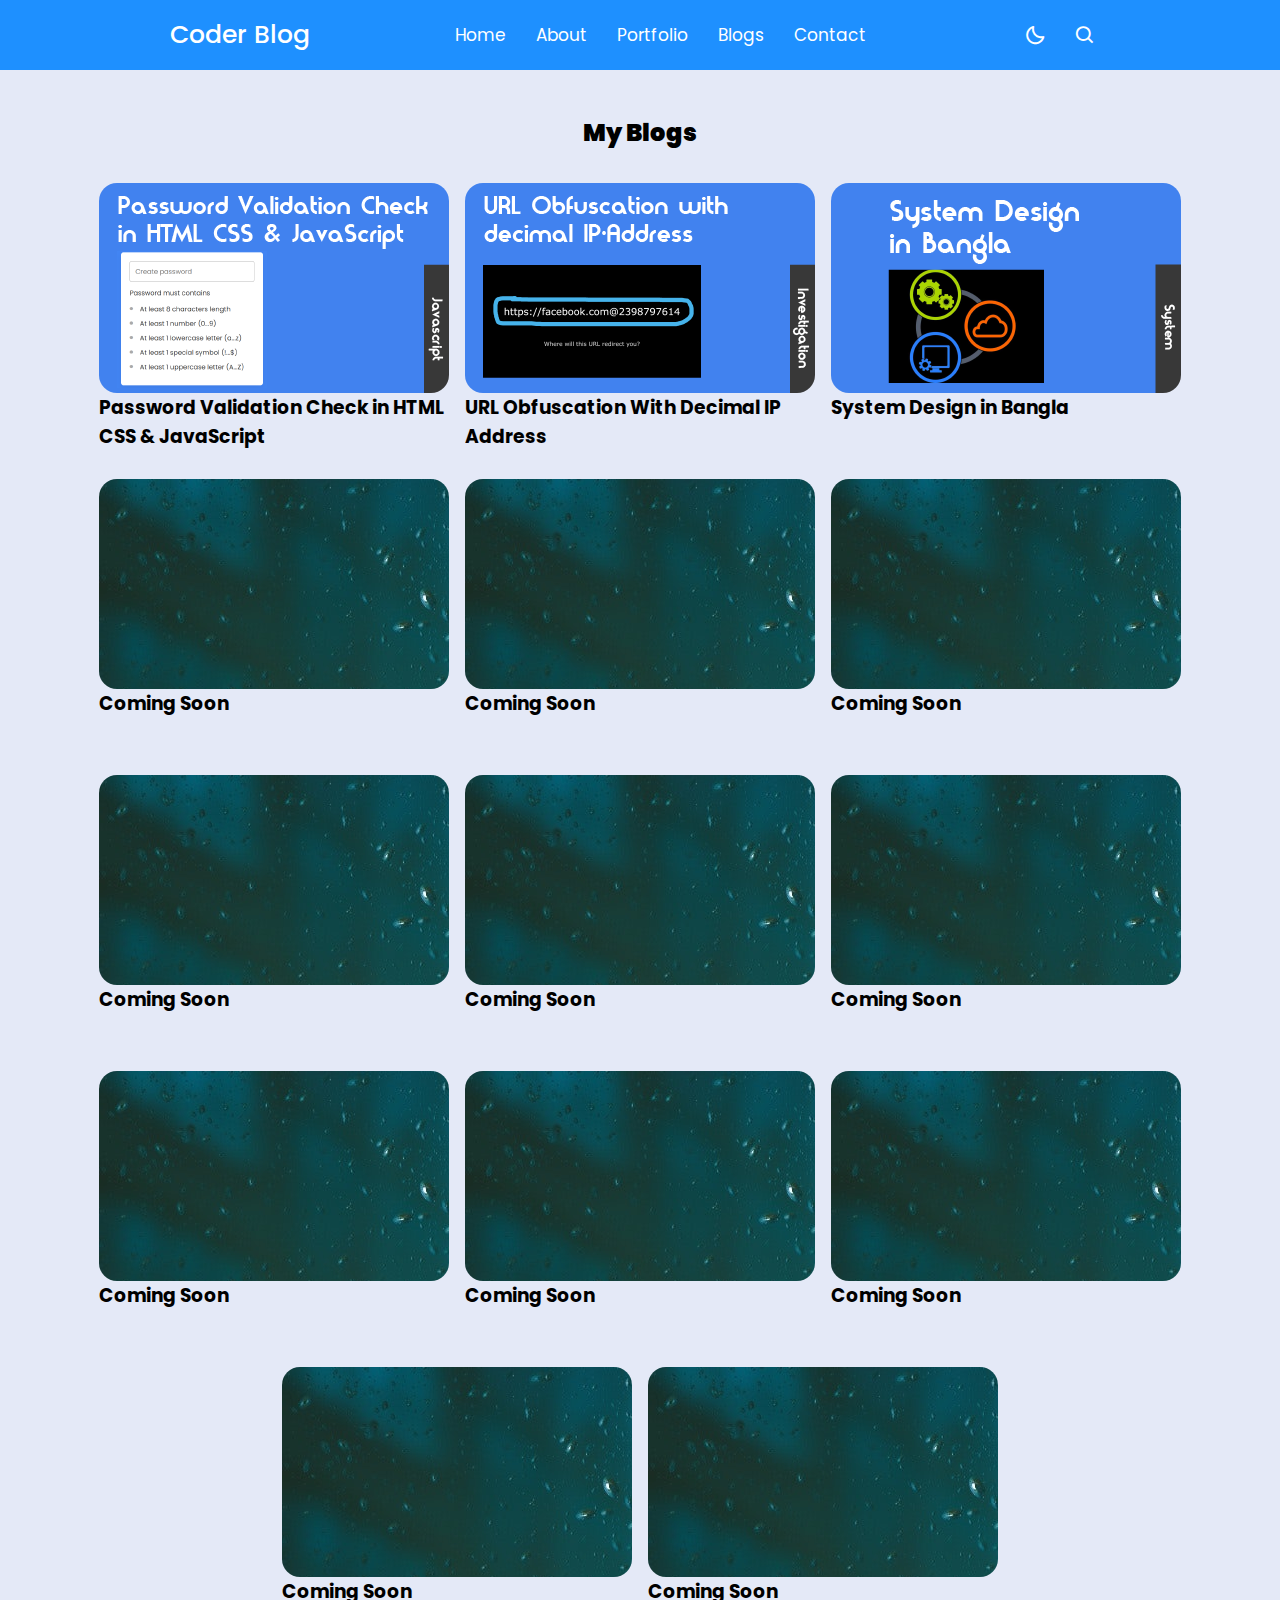
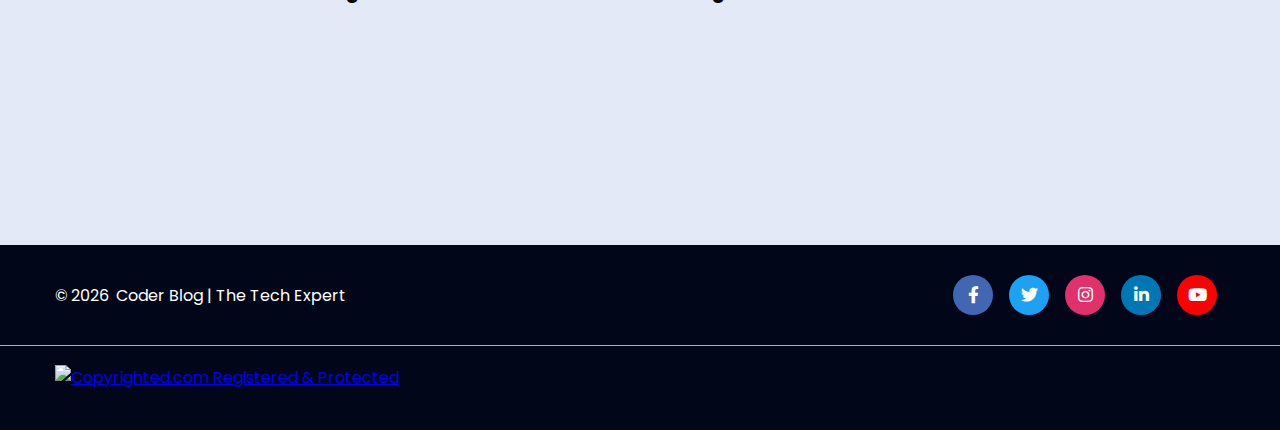
==== commit c431dc3d: "Updated" ====
--- a/index.html
+++ b/index.html
@@ -118,7 +118,7 @@
                     <div class="blog-item shadow-dark">
                         <div class="details">
                           <span class="term">system</span>
-                          <h4 class="title">System Design</h4>
+                          <h4 class="title">System Design in Bangla</h4>
                         </div>
                         <div class="thumb">
                           <img id="myImg" src="images/blog images/blog_thumbnail_03.png" alt="blog image-3" />
@@ -126,7 +126,7 @@
                         </div>
                       </div>
                 </a>
-                <h3 class="dark" style="cursor: pointer;">System Design</h3>
+                <h3 class="dark" style="cursor: pointer;">System Design in Bangla</h3>
             </div>
 
 
